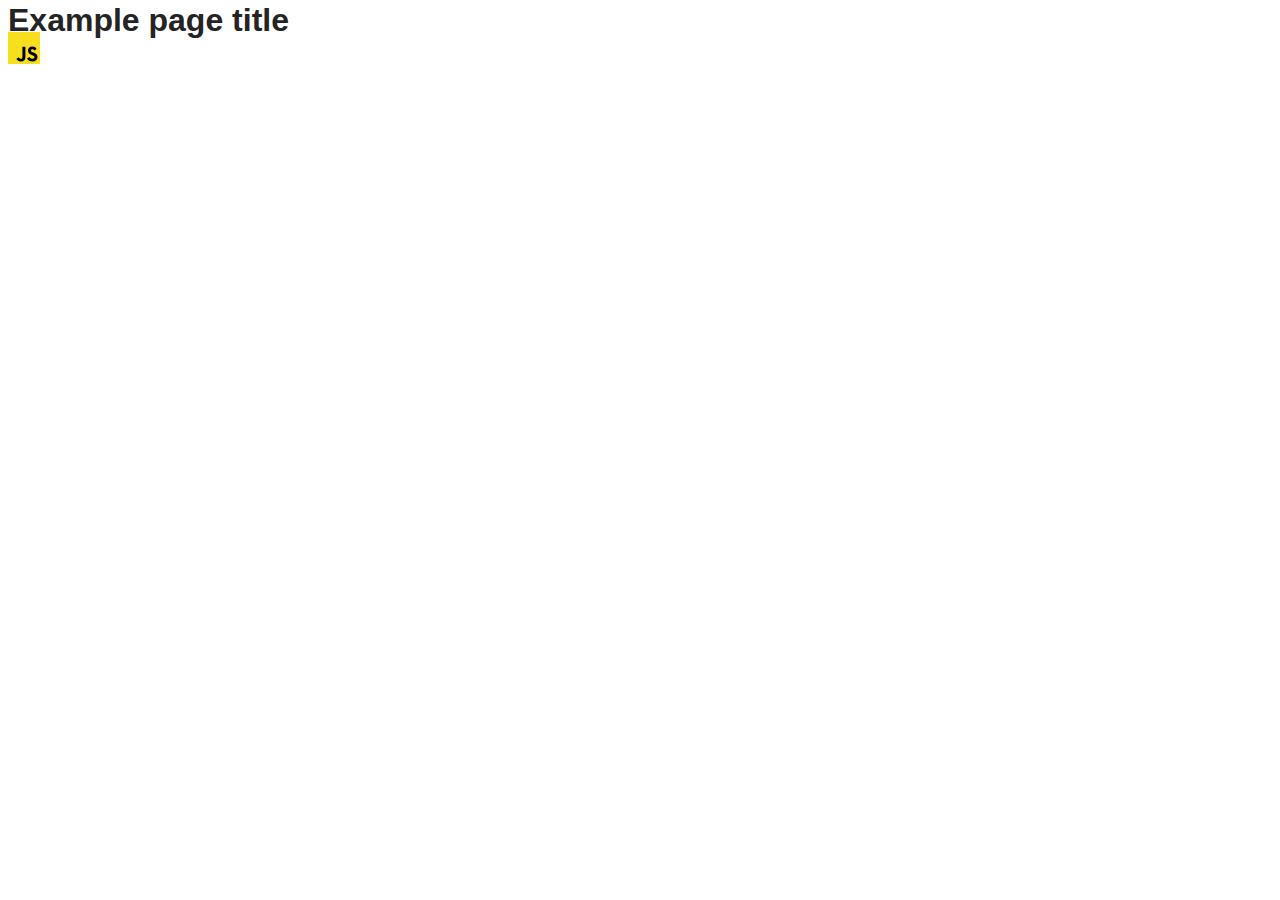
==== src/index.html @ 0d635ede "Initial commit" ====
<!DOCTYPE html>
<html lang="en">
  <head>
    <meta charset="UTF-8" />
    <link rel="icon" type="image/svg+xml" href="/favicon.svg" />
    <meta name="viewport" content="width=device-width, initial-scale=1.0" />
    <title>Vanilla App Template</title>
    <link rel="stylesheet" href="./css/styles.css" />
  </head>
  <body>
    <load ="partials/header.html" />

    <section>
      <h1>Example page title</h1>
      <!-- Path to images as from index.html file -->
      <img src="./img/javascript.svg" alt="" />
    </section>

    <!-- Loads the specified .html file -->
    <load ="partials/vite-promo.html" />

    <script type="module" src="./main.js"></script>
  </body>
</html>
---- src/css/styles.css ----
/**
  |============================
  | include css partials with
  | default @import url()
  |============================
*/
@import url('./reset.css');
@import url('./vite-promo.css');
@import url('./header.css');

:root {
  font-family: Inter, Avenir, Helvetica, Arial, sans-serif;
  font-size: 16px;
  line-height: 24px;
  font-weight: 400;

  color: #242424;
  background-color: rgba(255, 255, 255, 0.87);

  font-synthesis: none;
  text-rendering: optimizeLegibility;
  -webkit-font-smoothing: antialiased;
  -moz-osx-font-smoothing: grayscale;
  -webkit-text-size-adjust: 100%;
}
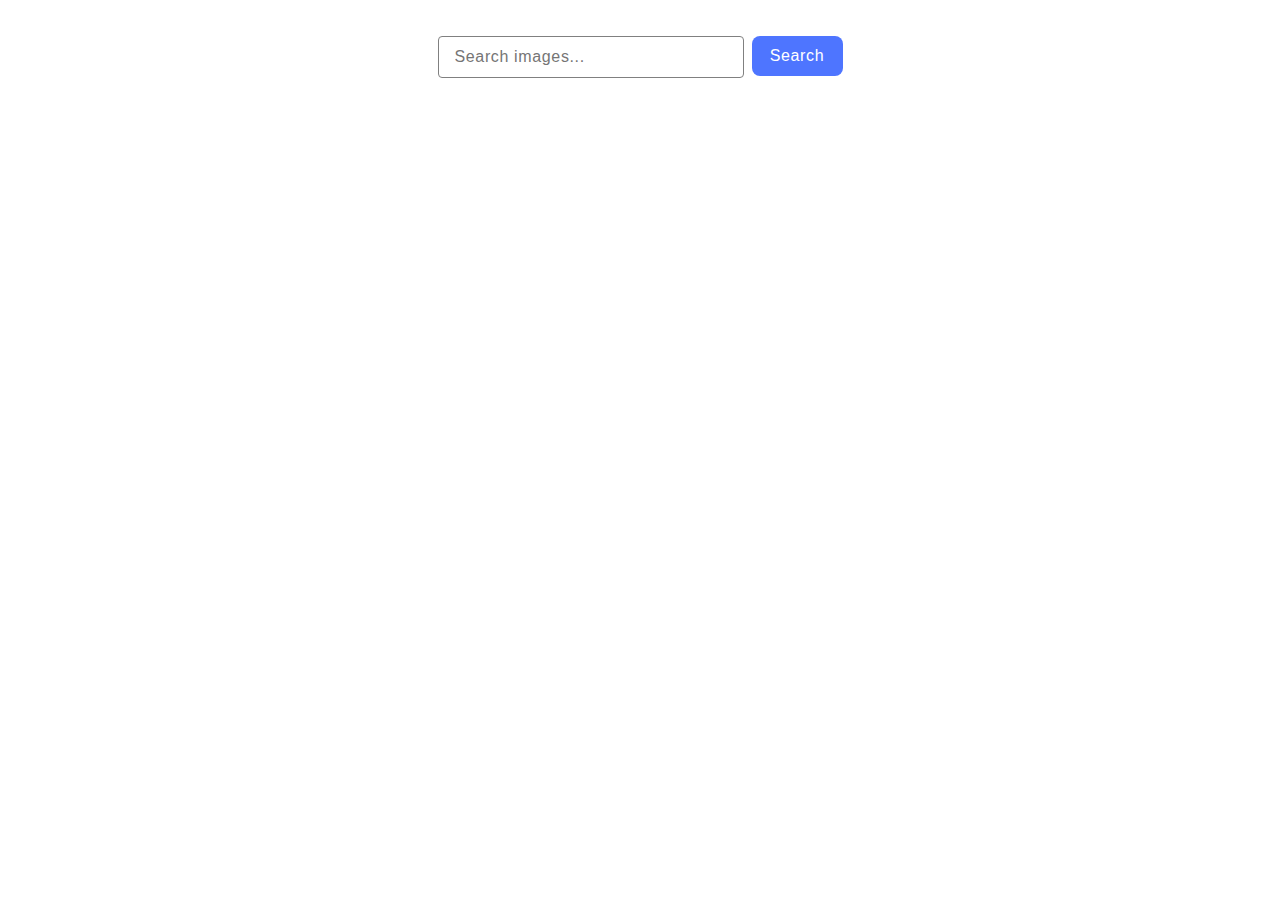
==== commit 4410fcd2: "Додаю 12 ДЗ" ====
--- a/src/index.html
+++ b/src/index.html
@@ -1,24 +1,38 @@
 <!DOCTYPE html>
 <html lang="en">
-  <head>
-    <meta charset="UTF-8" />
-    <link rel="icon" type="image/svg+xml" href="/favicon.svg" />
-    <meta name="viewport" content="width=device-width, initial-scale=1.0" />
-    <title>Vanilla App Template</title>
-    <link rel="stylesheet" href="./css/styles.css" />
-  </head>
-  <body>
-    <load ="partials/header.html" />
 
-    <section>
-      <h1>Example page title</h1>
-      <!-- Path to images as from index.html file -->
-      <img src="./img/javascript.svg" alt="" />
-    </section>
+<head>
+  <meta charset="UTF-8" />
+  <link rel="icon" type="image/svg+xml" href="/favicon.svg" />
+  <meta name="viewport" content="width=device-width, initial-scale=1.0" />
+  <title>Vanilla App Template</title>
+  <link rel="stylesheet" href="./css/styles.css" />
+</head>
 
-    <!-- Loads the specified .html file -->
-    <load ="partials/vite-promo.html" />
+<body>
+  <div class="container">
+    <section class="form-section">
+      <form id="search-form" class="search-form">
+        <input type="text" name="search" id="search-input" required placeholder="Search images...">
+        <button type="submit">Search</button>
+      </form>
+      
+      <span class="loader">Loading more images, please wait...</span>
+</section>
 
-    <script type="module" src="./main.js"></script>
-  </body>
+    
+    <div class="gallery"></div>
+  </div>
+  <div class="container-loadmore">
+<button type="button" class="load-more" style="display: none;">Load more</button>
+  </div>
+<div class="loader2">Loading more images, please wait...</div>
+<div class="end-message" style="display: none;">
+  We're sorry, but you've reached the end of search results.
+</div>
+
+  <script type="module" src="./main.js"></script>
+</body>
+
 </html>
+
--- a/src/css/styles.css
+++ b/src/css/styles.css
@@ -1,14 +1,6 @@
-/**
-  |============================
-  | include css partials with
-  | default @import url()
-  |============================
-*/
 @import url('./reset.css');
-@import url('./vite-promo.css');
-@import url('./header.css');
 
-:root {
+.root {
   font-family: Inter, Avenir, Helvetica, Arial, sans-serif;
   font-size: 16px;
   line-height: 24px;
@@ -23,3 +15,143 @@
   -moz-osx-font-smoothing: grayscale;
   -webkit-text-size-adjust: 100%;
 }
+
+.form-section {
+  justify-content: center;
+  align-items: center;
+  text-align: center;
+
+}
+
+button {
+  border-radius: 8px;
+  padding: 8px 16px;
+  width: 91px;
+  height: 40px;
+  border: none;
+  background: #4e75ff;
+  font-family: 'Montserrat', sans-serif;
+  font-weight: 500;
+  font-size: 16px;
+  line-height: 1.5;
+  letter-spacing: 0.04em;
+  color: #fff;
+  transition: background 0.3s ease;
+}
+
+button:hover {
+  background: #6c8cff;
+}
+
+input {
+  width: 272px;
+  border-radius: 4px;
+  border: 1px solid #808080;
+  padding: 8px 16px;
+  font-weight: 400;
+  font-size: 16px;
+  line-height: 150%;
+  letter-spacing: 0.04em;
+  color: #2e2f42;
+}
+
+form {
+  display: flex;
+  justify-content: center;
+  gap: 8px;
+  margin-top: 36px;
+}
+
+.loader {
+  transform: rotateZ(360deg);
+  perspective: 1000px;
+  border-radius: 50%;
+  width: 36px;
+  height: 36px;
+  color: #2E2F42;
+  justify-content: center;
+  align-items: center;
+  text-align: center;
+}
+
+
+.gallery {
+  padding: 0;
+  display: flex;
+  flex-direction: row;
+  flex-wrap: wrap;
+  gap: 20px;
+  margin-top: 32px;
+}
+
+
+.photo-card {
+  padding: 0;
+  border: 1px solid #808080;
+  width: calc((100% - 2*24px)/3);
+  display: flex;
+  flex-direction: column;
+  justify-content: space-between;
+}
+
+.photo-card .info {
+  display: flex;
+  flex-direction: row;
+  gap: 28px;
+  text-align: center;
+  padding-left: 20px;
+  padding-right: 20px;
+}
+
+.info .img-text {
+  font-weight: 600;
+  font-size: 12px;
+  line-height: 200%;
+  letter-spacing: 0.04em;
+  color: #2e2f42;
+}
+
+.info .img-text>span {
+  font-weight: 400;
+  font-size: 12px;
+  line-height: 200%;
+  letter-spacing: 0.04em;
+  color: #2e2f42;
+  justify-content: center;
+
+}
+
+.container-loadmore {
+  display: flex;
+  justify-content: center;
+  align-items: center;
+
+}
+
+.load-more {
+  width: 125px;
+  height: 40px;
+  border: none;
+  border-radius: 8px;
+  background-color: #4e75ff;
+  color: #fff;
+  font-family: inherit;
+  font-size: 16px;
+  line-height: 1.5;
+  margin-bottom: 32px;
+}
+
+.loader2 {
+  text-align: center;
+  padding-top: 32px;
+  font-size: 16px;
+  line-height: 24px;
+  letter-spacing: 0.02em;
+  color: #2e2f42;
+}
+
+.loader,
+.loader2,
+.end-message {
+  display: none;
+}